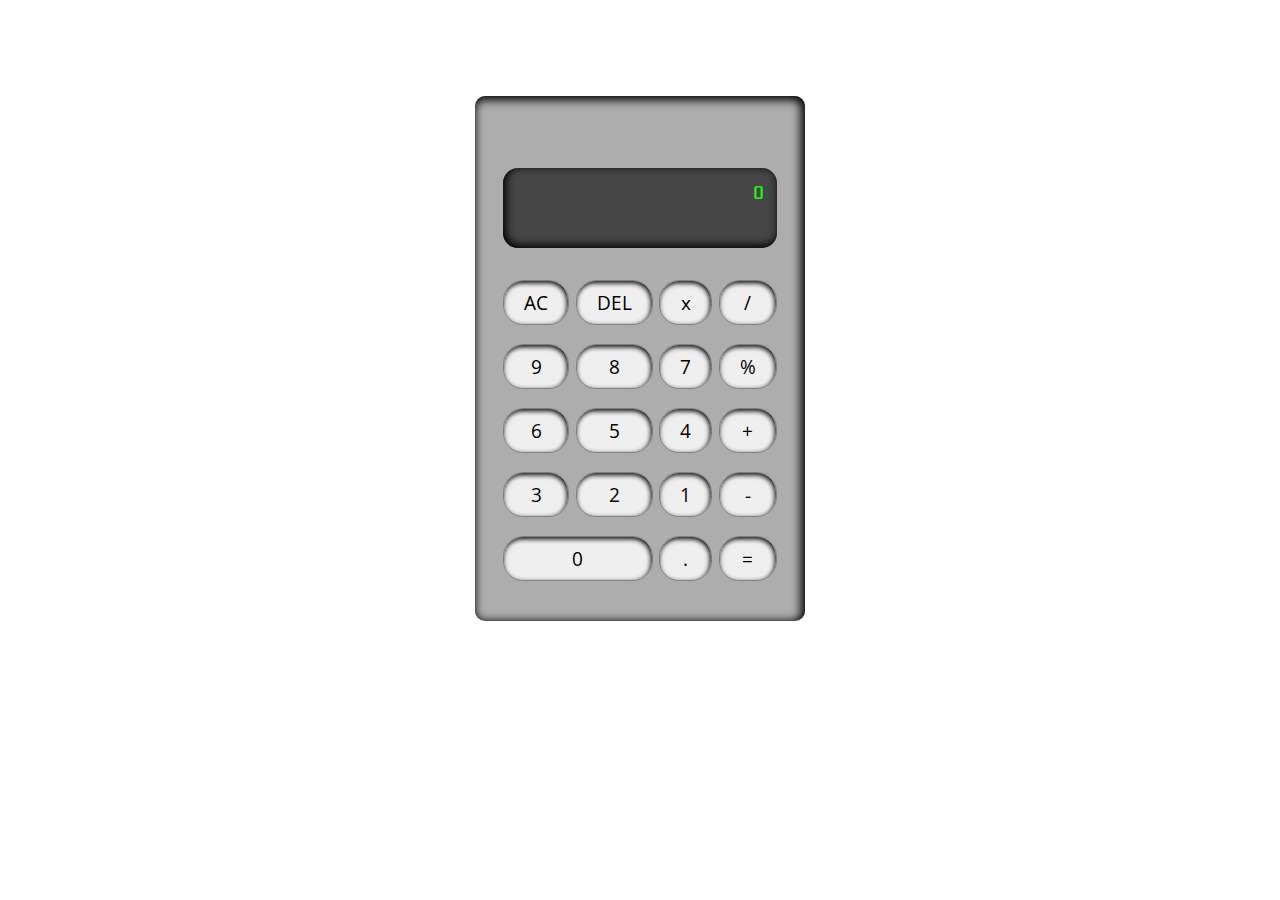
==== Calculator/index.html @ e04216f1 "Task 3 Done" ====
<!DOCTYPE html>
<html lang="en">
  <head>
    <meta charset="UTF-8" />
    <meta name="viewport" content="width=device-width, initial-scale=1.0" />
    <title>Calculator</title>
    <link rel="stylesheet" href="style.css" />
  </head>
  <body>
    <div class="body">
      <div class="inner-body">
        <div class="screen">0</div>
        <div class="buttons">
          <button id="allClear" class="btn">AC</button>
          <button id="backspace" class="btn">DEL</button>
          <button id="multiply" class="btn">x</button>
          <button id="divide" class="btn">/</button>
          <button id="9" class="btn">9</button>
          <button id="8" class="btn">8</button>
          <button id="7" class="btn">7</button>
          <button id="mod" class="btn">%</button>
          <button id="6" class="btn">6</button>
          <button id="5" class="btn">5</button>
          <button id="4" class="btn">4</button>
          <button id="add" class="btn">+</button>
          <button id="3" class="btn">3</button>
          <button id="2" class="btn">2</button>
          <button id="1" class="btn">1</button>
          <button id="subtract" class="btn">-</button>
          <button id="0" class="btn zero">0</button>
          <button id="dec" class="btn">.</button>
          <button id="equal" class="btn">=</button>
        </div>
      </div>
    </div>
  </body>
  <script src="script.js"></script>
</html>
---- Calculator/style.css ----
@import url("https://fonts.googleapis.com/css2?family=Kdam+Thmor+Pro&family=Open+Sans:wght@600&display=swap");

* {
  margin: 0;
  padding: 0;
  box-sizing: border-box;
  font-family: "Open Sans", sans-serif;
}
body {
  height: 100%;
  width: 100%;
}

.body {
  width: 90%;
  height: 90%;
  max-height: 1100px;
  max-width: 330px;
  margin: 6rem auto;
  background-color: rgb(173, 173, 173);
  border-radius: 10px;
  padding: 2.5rem 1vw;
  box-shadow: -2px 2px 10px 2px inset black;
}
/* input box  */
.screen {
  font-family: "Kdam Thmor Pro", sans-serif;
  margin: 2rem 0;
  width: 90%;
  padding: 0.8rem;
  border-radius: 15px;
  height: 5rem;
  background-color: rgb(70, 70, 70);
  text-align: right;
  color: rgb(32, 244, 32);

  box-shadow: 2px -2px 8px 1px inset black;
  overflow-wrap: break-word;
}
.inner-body {
  display: flex;
  flex-direction: column;
  align-items: center;
  width: 100%;
}
.buttons {
  display: grid;
  width: 90%;
  grid-template-columns: auto auto auto auto;
  column-gap: 0.4rem;
  row-gap: 1.2rem;
}
.btn {
  font-size: calc(100% + 0.2vw);
  border-radius: 20px;
  height: 2.8rem;
  border: 1px solid grey;
  box-shadow: -1px 2px 5px inset black;

  transition: all;
  transition-duration: 100ms;
}
.btn:active {
  transform: translateX(1px) translateY(-1px);
  box-shadow: -1px 1px 4px inset black;
}
.zero {
  grid-column-start: 1;
  grid-column-end: 3;
}
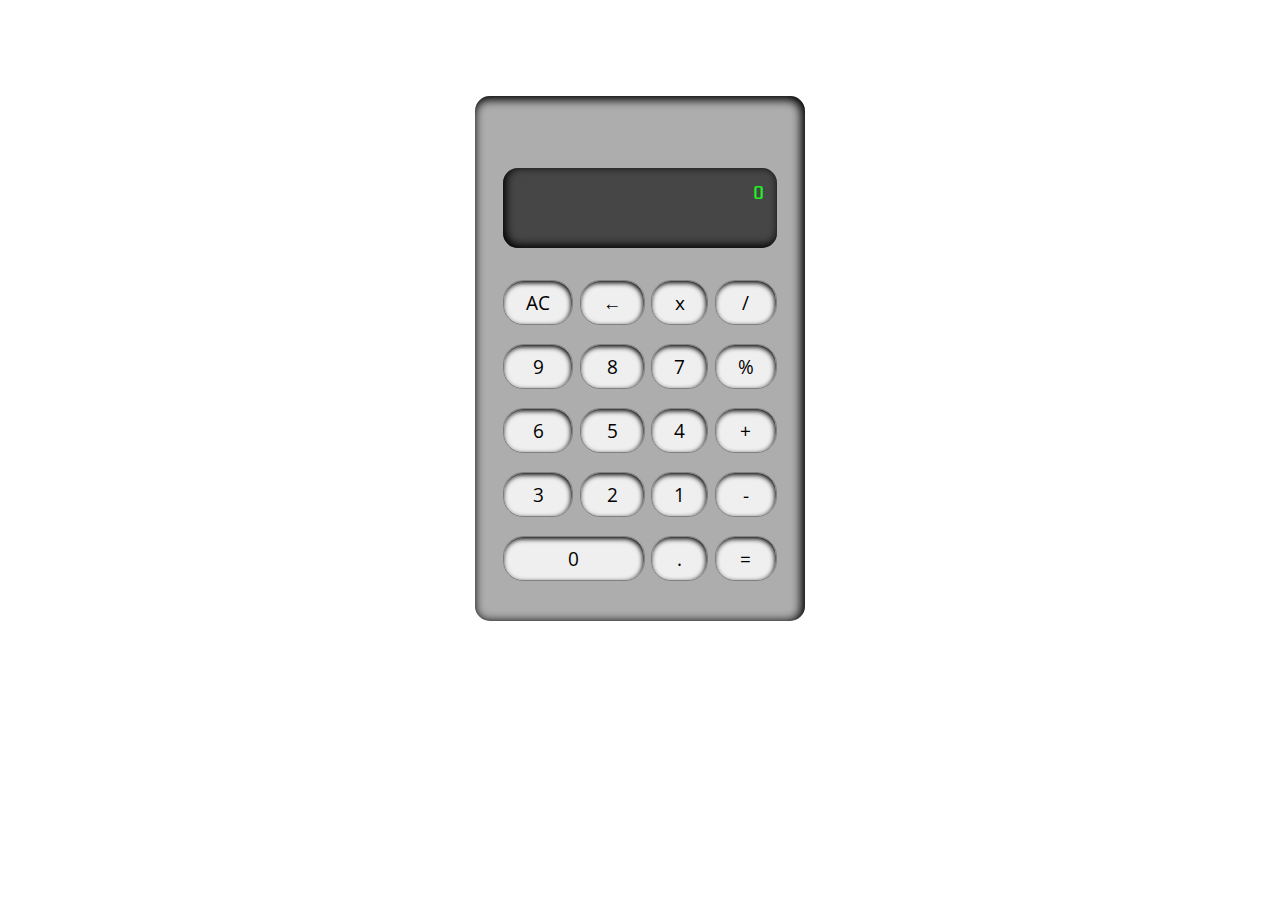
==== commit 18f74f87: "Task 3 Done" ====
--- a/Calculator/index.html
+++ b/Calculator/index.html
@@ -12,7 +12,7 @@
         <div class="screen">0</div>
         <div class="buttons">
           <button id="allClear" class="btn">AC</button>
-          <button id="backspace" class="btn">DEL</button>
+          <button id="backspace" class="btn">←</button>
           <button id="multiply" class="btn">x</button>
           <button id="divide" class="btn">/</button>
           <button id="9" class="btn">9</button>
--- a/Calculator/style.css
+++ b/Calculator/style.css
@@ -18,7 +18,7 @@
   max-width: 330px;
   margin: 6rem auto;
   background-color: rgb(173, 173, 173);
-  border-radius: 10px;
+  border-radius: 15px;
   padding: 2.5rem 1vw;
   box-shadow: -2px 2px 10px 2px inset black;
 }
